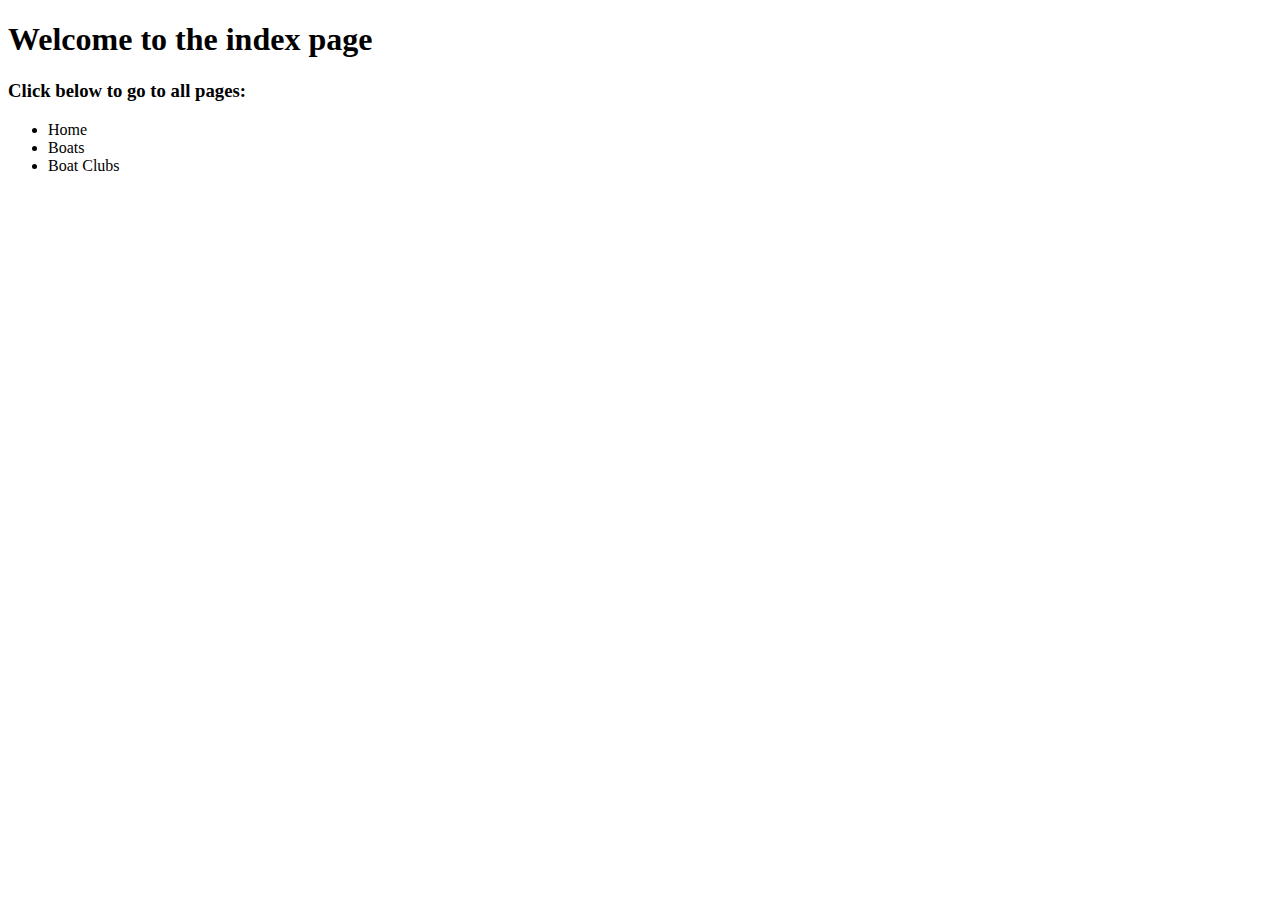
==== HWAFrontEnd/HTML/index.html @ 7d1412cc "added index page" ====
<!DOCTYPE html>
<html lang="en">

<head>
    <meta charset="UTF-8">
    <meta http-equiv="X-UA-Compatible" content="IE=edge">
    <meta name="viewport" content="width=device-width, initial-scale=1.0">
    <title>Index page</title>
</head>

<body>
    <h1>Welcome to the index page</h1>
    <h3>Click below to go to all pages:</h3>
    <ul>
        <li>Home</li>
        <li>Boats</li>
        <li>Boat Clubs</li>
    </ul>
</body>

</html>
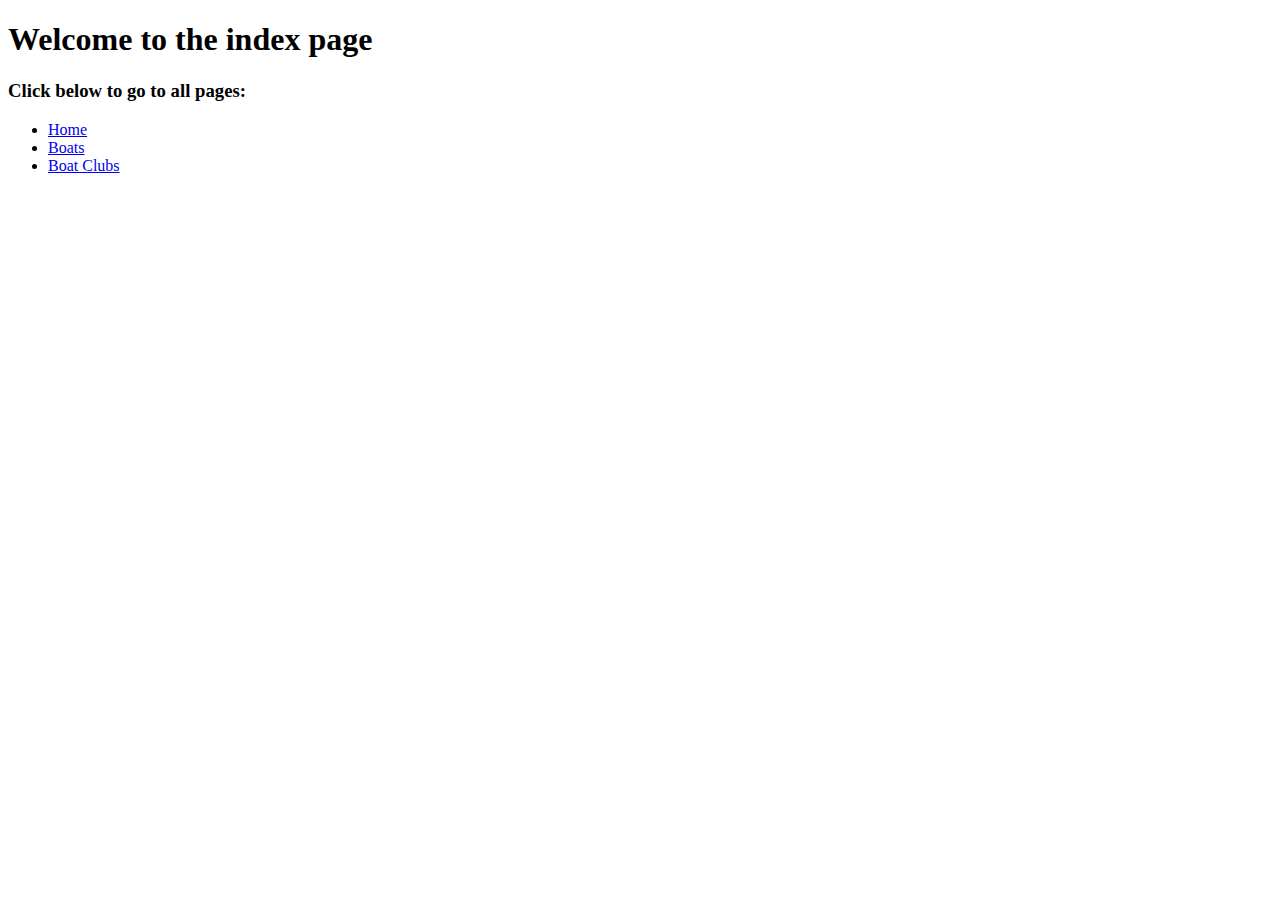
==== commit 70143317: "added hyperlinks to index page" ====
--- a/HWAFrontEnd/HTML/index.html
+++ b/HWAFrontEnd/HTML/index.html
@@ -12,9 +12,9 @@
     <h1>Welcome to the index page</h1>
     <h3>Click below to go to all pages:</h3>
     <ul>
-        <li>Home</li>
-        <li>Boats</li>
-        <li>Boat Clubs</li>
+        <li><a href="home.html">Home</a></li>
+        <li><a href="boats.html">Boats</a></li>
+        <li><a href="boatclubs.html">Boat Clubs</a></li>
     </ul>
 </body>
 
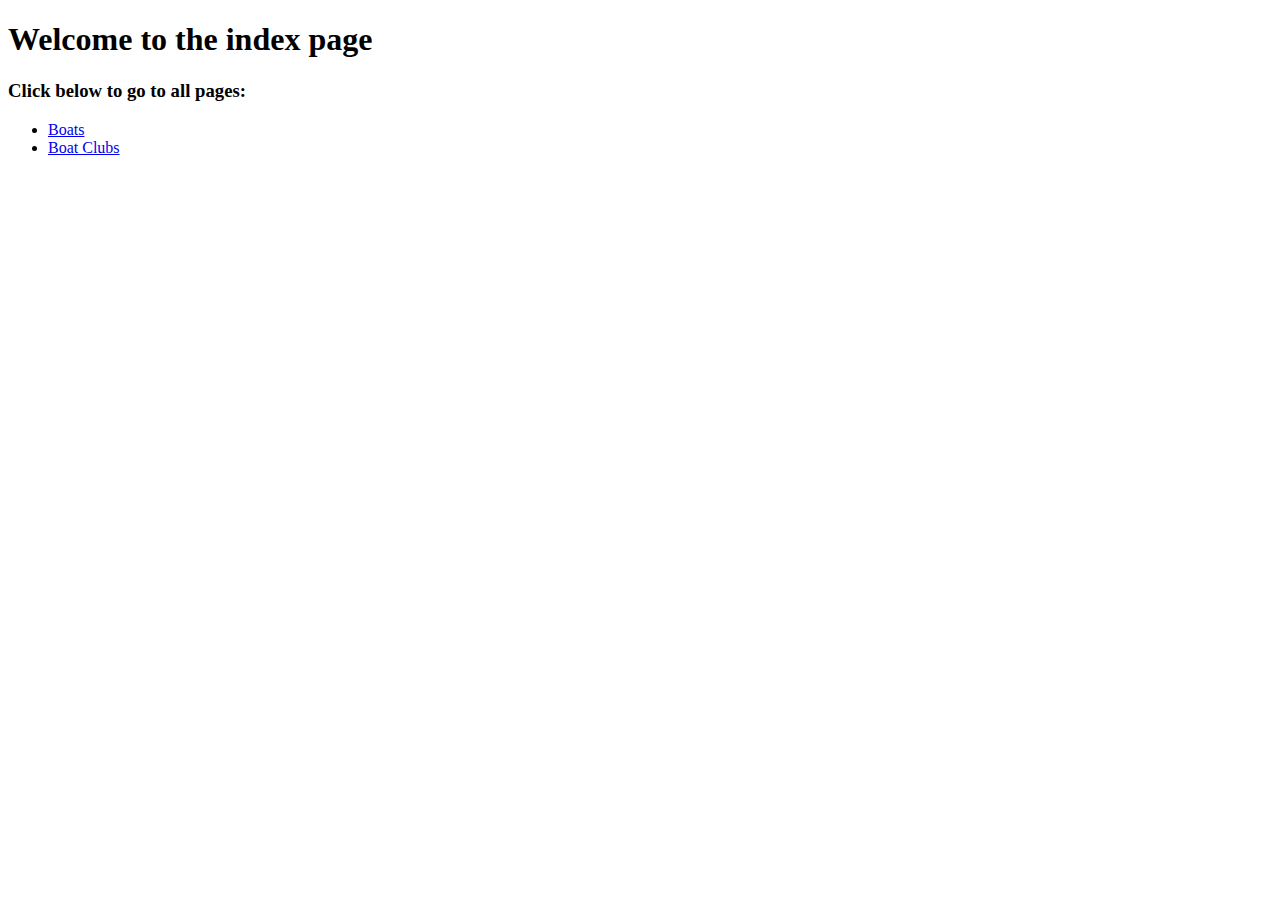
==== commit 374bc0b9: "added navbar in entity pages for navigation" ====
--- a/HWAFrontEnd/HTML/index.html
+++ b/HWAFrontEnd/HTML/index.html
@@ -12,7 +12,6 @@
     <h1>Welcome to the index page</h1>
     <h3>Click below to go to all pages:</h3>
     <ul>
-        <li><a href="home.html">Home</a></li>
         <li><a href="boats.html">Boats</a></li>
         <li><a href="boatclubs.html">Boat Clubs</a></li>
     </ul>
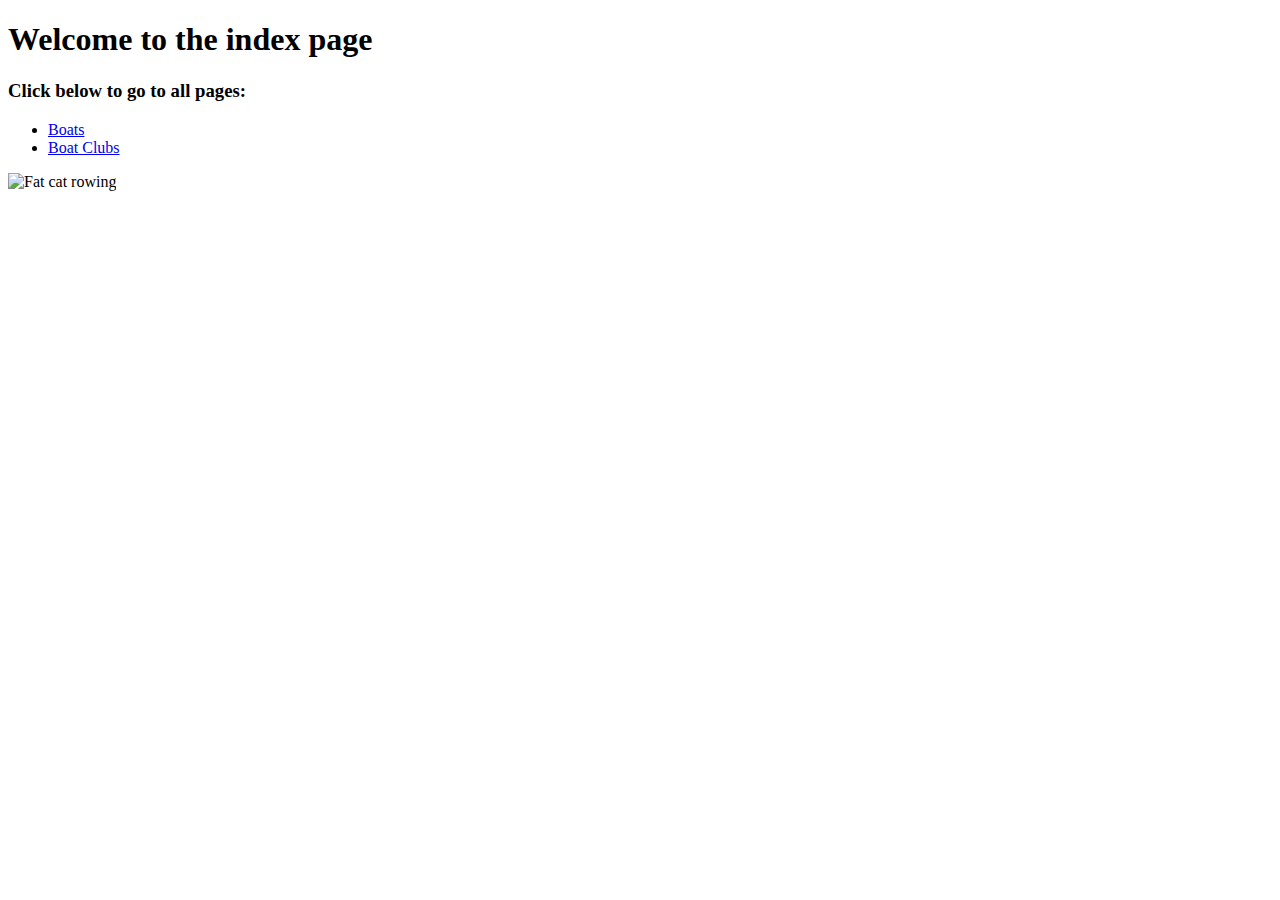
==== commit 3d4b7a86: "added createBoatClub.html" ====
--- a/HWAFrontEnd/HTML/index.html
+++ b/HWAFrontEnd/HTML/index.html
@@ -15,6 +15,7 @@
         <li><a href="boats.html">Boats</a></li>
         <li><a href="boatclubs.html">Boat Clubs</a></li>
     </ul>
+    <img src="https://c.tenor.com/1tgF4Y-g-_QAAAAM/maudrie-ship.gif" alt="Fat cat rowing">
 </body>
 
 </html>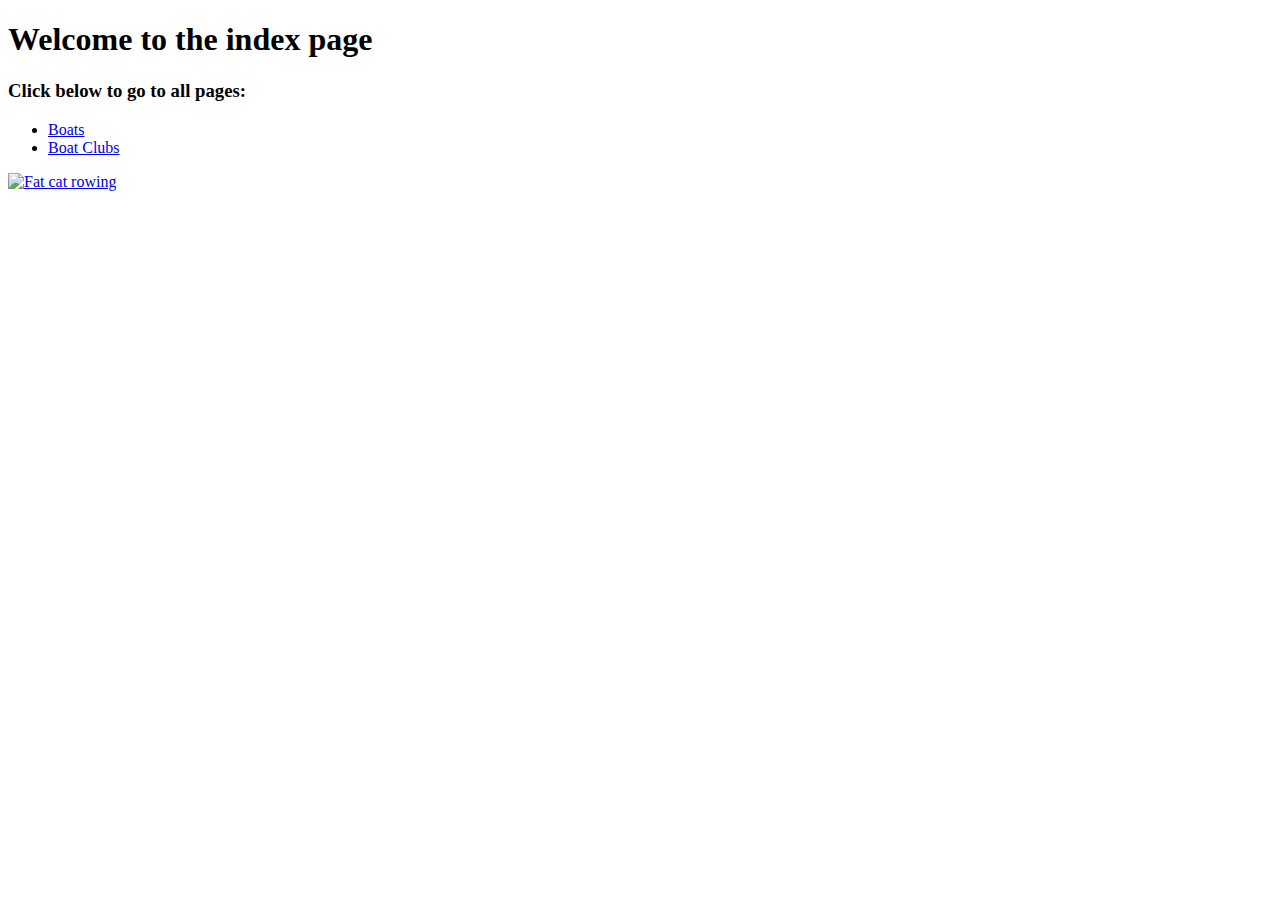
==== commit 39064c02: "added extra style to boat club pages" ====
--- a/HWAFrontEnd/HTML/index.html
+++ b/HWAFrontEnd/HTML/index.html
@@ -5,6 +5,7 @@
     <meta charset="UTF-8">
     <meta http-equiv="X-UA-Compatible" content="IE=edge">
     <meta name="viewport" content="width=device-width, initial-scale=1.0">
+    <link rel="stylesheet" type="text/css" href="../CSS/general.css">
     <title>Index page</title>
 </head>
 
@@ -15,7 +16,8 @@
         <li><a href="boats.html">Boats</a></li>
         <li><a href="boatclubs.html">Boat Clubs</a></li>
     </ul>
-    <img src="https://c.tenor.com/1tgF4Y-g-_QAAAAM/maudrie-ship.gif" alt="Fat cat rowing">
+    <a href="https://www.youtube.com/watch?v=NKMTzXzNeko" target="_blank"><img
+            src="https://c.tenor.com/1tgF4Y-g-_QAAAAM/maudrie-ship.gif" alt="Fat cat rowing"></a>
 </body>
 
 </html>